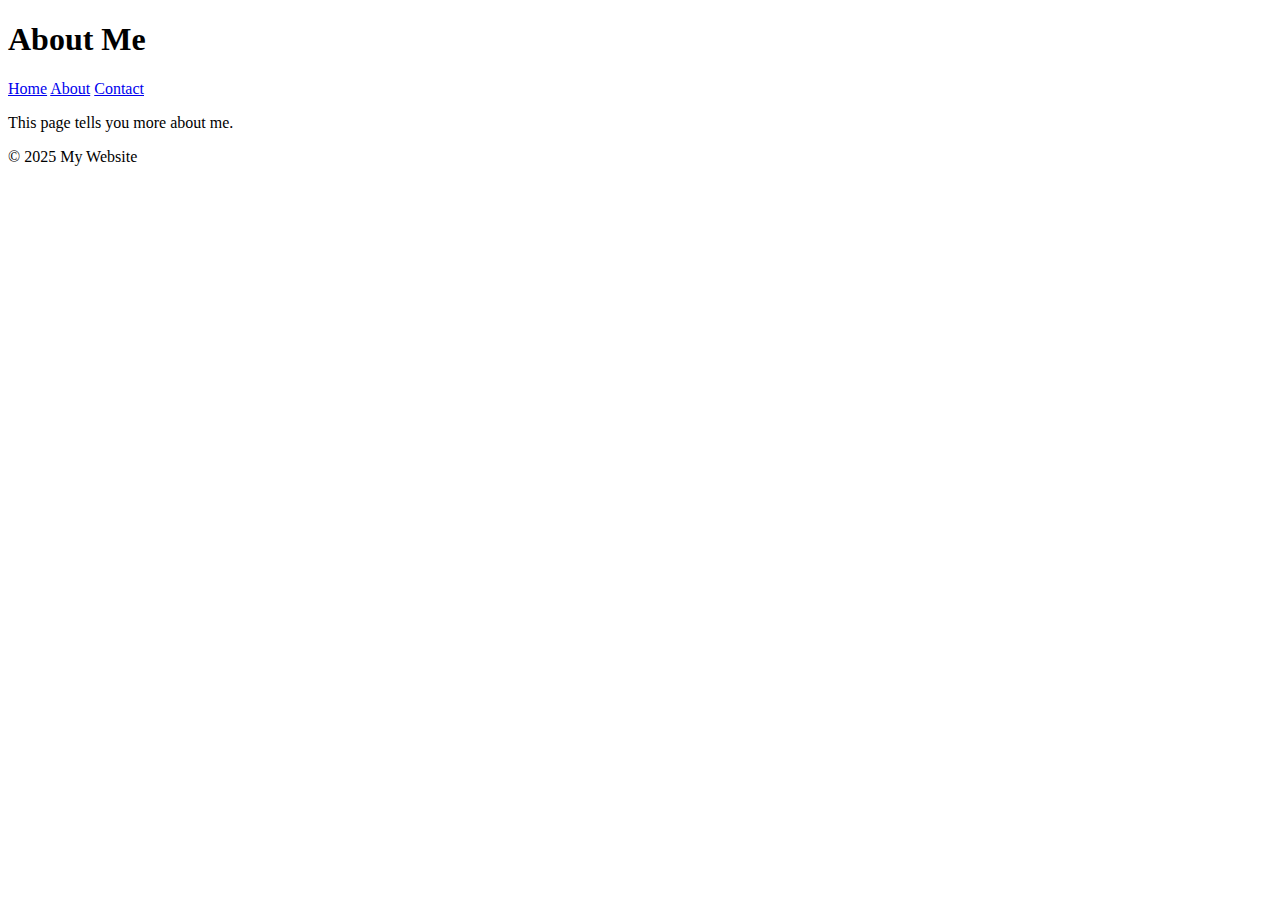
==== about.html @ b71f56e3 "Create about.html" ====
<!DOCTYPE html>
<html lang="en">
<head>
    <meta charset="UTF-8">
    <meta name="viewport" content="width=device-width, initial-scale=1.0">
    <title>About</title>
    <link rel="stylesheet" href="styles.css">
</head>
<body>
    <header>
        <h1>About Me</h1>
        <nav>
            <a href="index.html">Home</a>
            <a href="about.html">About</a>
            <a href="contact.html">Contact</a>
        </nav>
    </header>
    
    <main>
        <p>This page tells you more about me.</p>
    </main>

    <footer>
        <p>&copy; 2025 My Website</p>
    </footer>
</body>
</html>
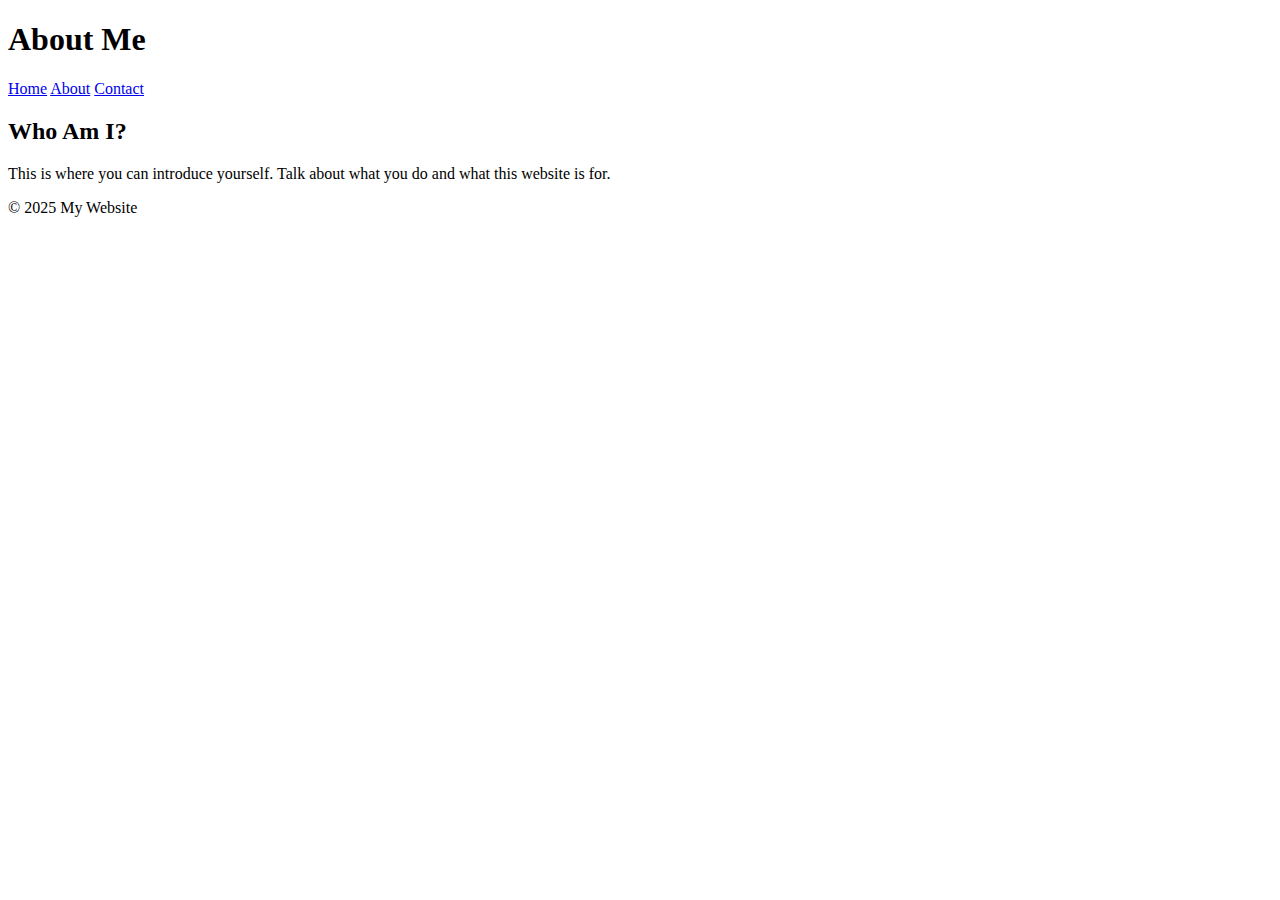
==== commit aaf175c9: "Update about.html" ====
--- a/about.html
+++ b/about.html
@@ -3,7 +3,7 @@
 <head>
     <meta charset="UTF-8">
     <meta name="viewport" content="width=device-width, initial-scale=1.0">
-    <title>About</title>
+    <title>About Me</title>
     <link rel="stylesheet" href="styles.css">
 </head>
 <body>
@@ -15,10 +15,11 @@
             <a href="contact.html">Contact</a>
         </nav>
     </header>
-    
-    <main>
-        <p>This page tells you more about me.</p>
-    </main>
+
+    <section class="content">
+        <h2>Who Am I?</h2>
+        <p>This is where you can introduce yourself. Talk about what you do and what this website is for.</p>
+    </section>
 
     <footer>
         <p>&copy; 2025 My Website</p>
